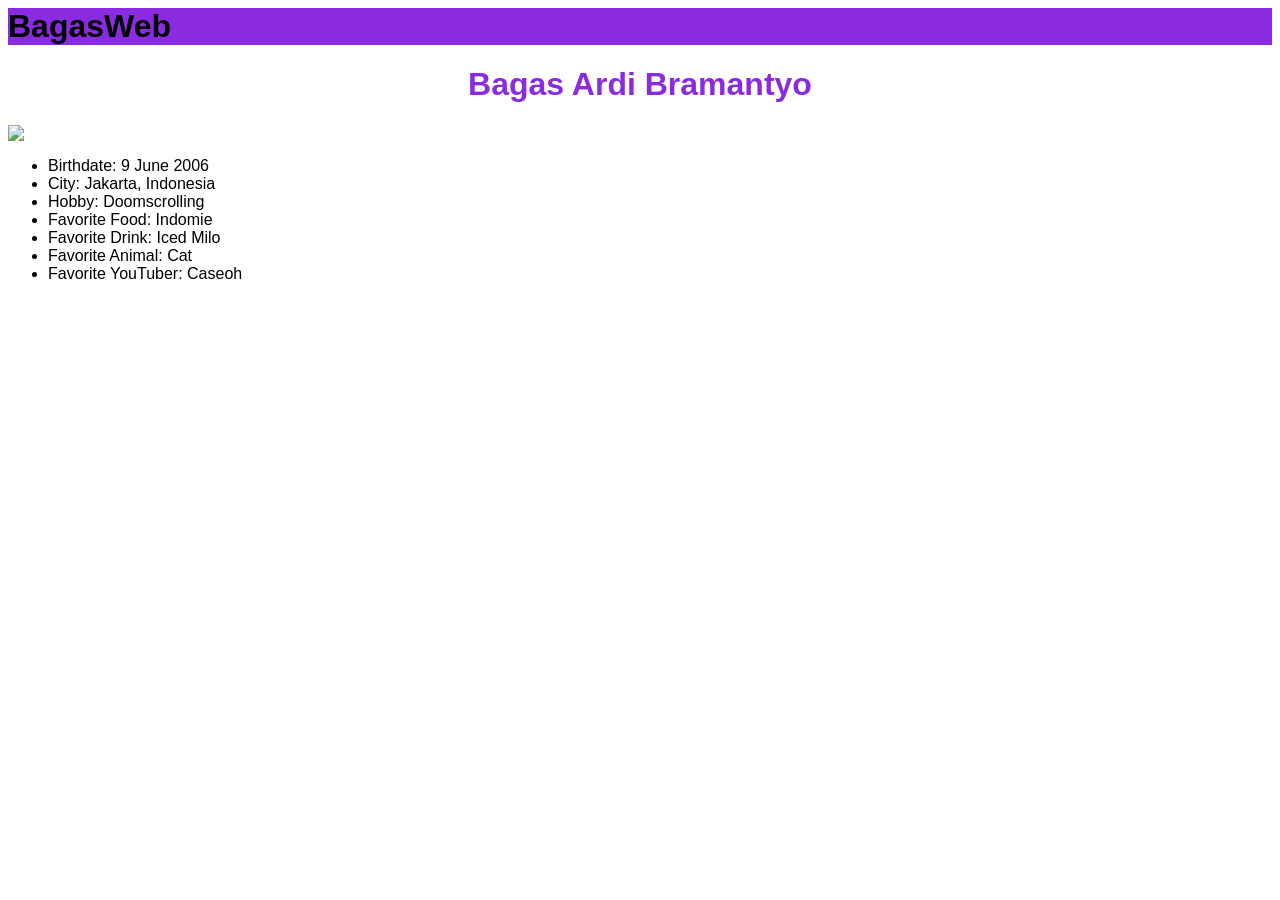
==== index2.html @ b8100023 "Create index2.html" ====
<html>
    <head>
        <title>BagasWeb</title>
        <link rel = "stylesheet" href = "style.css"/>
    </head>
    <body>
        <header>
            <h1>BagasWeb</h1>
        </header>
        <main>
            <h1>Bagas Ardi Bramantyo</h1>
            <img class = "profile" src ="https://encrypted-tbn0.gstatic.com/images?q=tbn:ANd9GcS1Fax3Wkgw8XjdWpdUw3Jg7A_kOHI9Xgkleg&s" />
            <ul>
                <li>Birthdate: 9 June 2006</li>
                <li>City: Jakarta, Indonesia</li>
                <li>Hobby: Doomscrolling</li>
                <li>Favorite Food: Indomie</li>
                <li>Favorite Drink: Iced Milo</li>
                <li>Favorite Animal: Cat</li>
                <li>Favorite YouTuber: Caseoh</li>
            </ul>
        </main>
    </body>
</html>
---- style.css ----
body {
    font-family: sans-serif;
}

header {
    background-color: blueviolet;
    color: black;
}

img {
    display: block;
    margin-left: auto;
    margin-right: 0;
}

main h1, .wave{
    color: blueviolet;
    text-align: center;
    display: block;
    margin-left: auto;
    margin-right: auto;
    width: 50%;
}
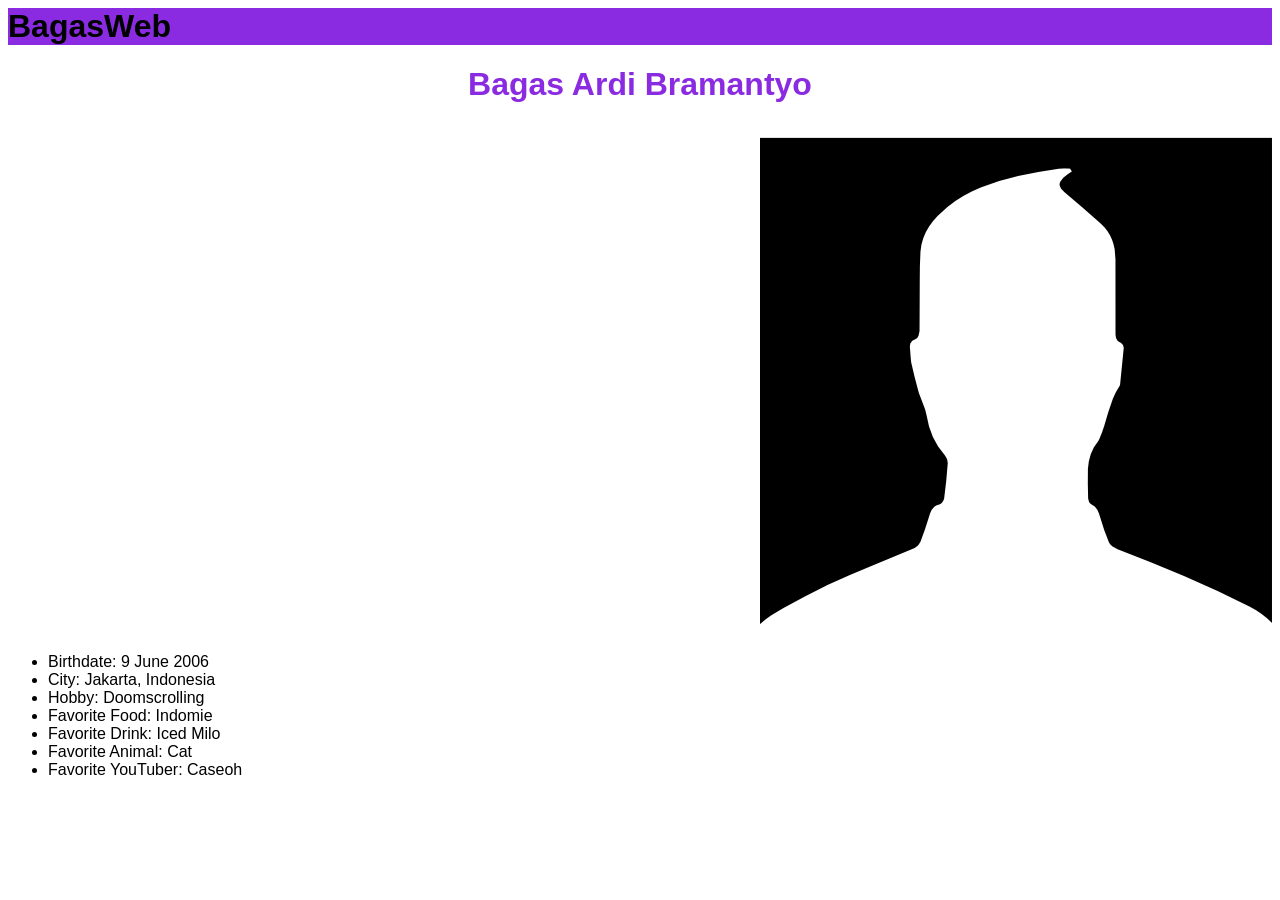
==== commit 3aead4cd: "Update index2.html" ====
--- a/index2.html
+++ b/index2.html
@@ -9,7 +9,7 @@
         </header>
         <main>
             <h1>Bagas Ardi Bramantyo</h1>
-            <img class = "profile" src ="https://encrypted-tbn0.gstatic.com/images?q=tbn:ANd9GcS1Fax3Wkgw8XjdWpdUw3Jg7A_kOHI9Xgkleg&s" />
+            <img class = "profile" src ="profile.png" />
             <ul>
                 <li>Birthdate: 9 June 2006</li>
                 <li>City: Jakarta, Indonesia</li>
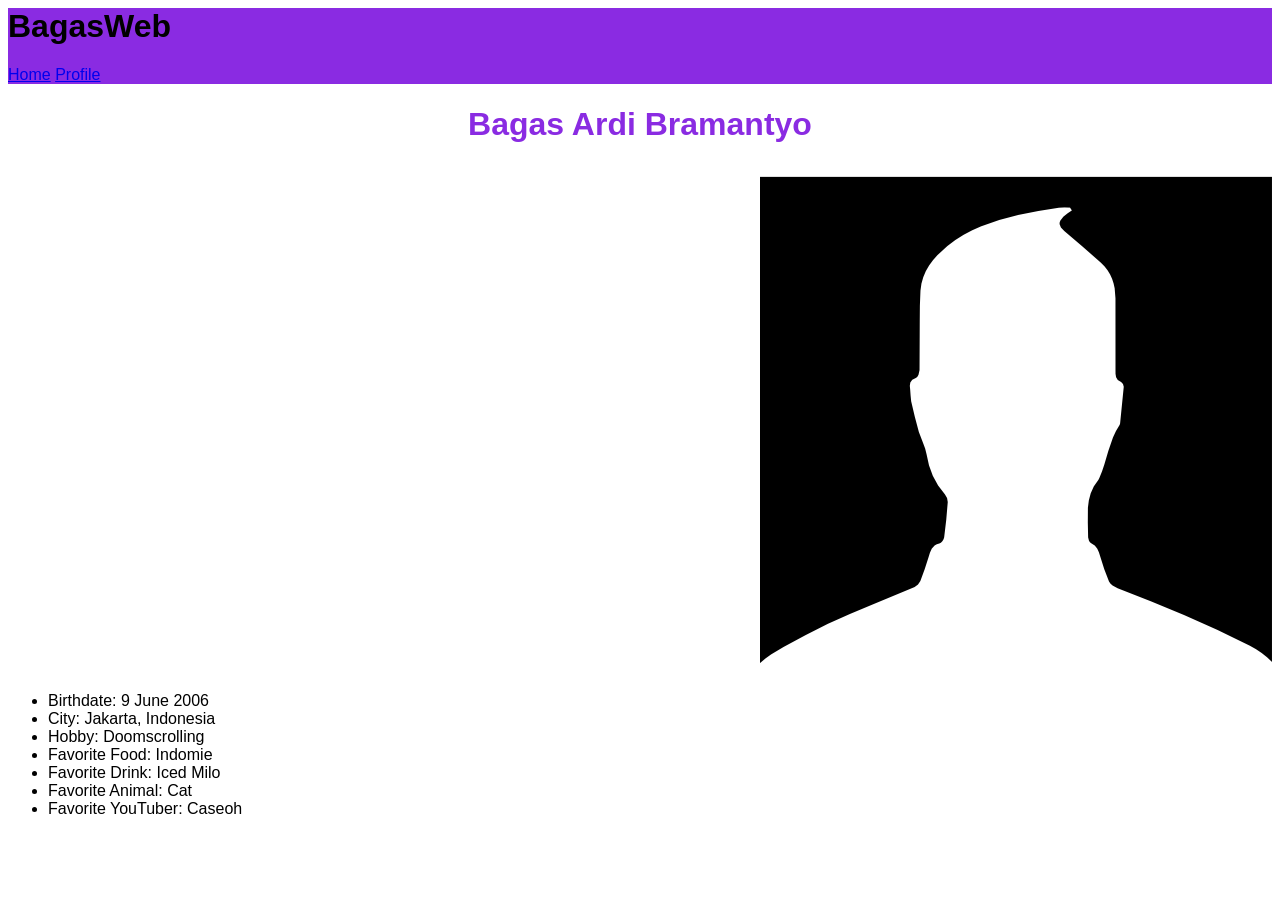
==== commit 19dcdada: "Update index2.html" ====
--- a/index2.html
+++ b/index2.html
@@ -6,6 +6,8 @@
     <body>
         <header>
             <h1>BagasWeb</h1>
+            <a href = "https://bagas669.github.io/llayout-project/index.html">Home</a>
+            <a href = "https://bagas669.github.io/llayout-project/index2.html">Profile</a>
         </header>
         <main>
             <h1>Bagas Ardi Bramantyo</h1>
